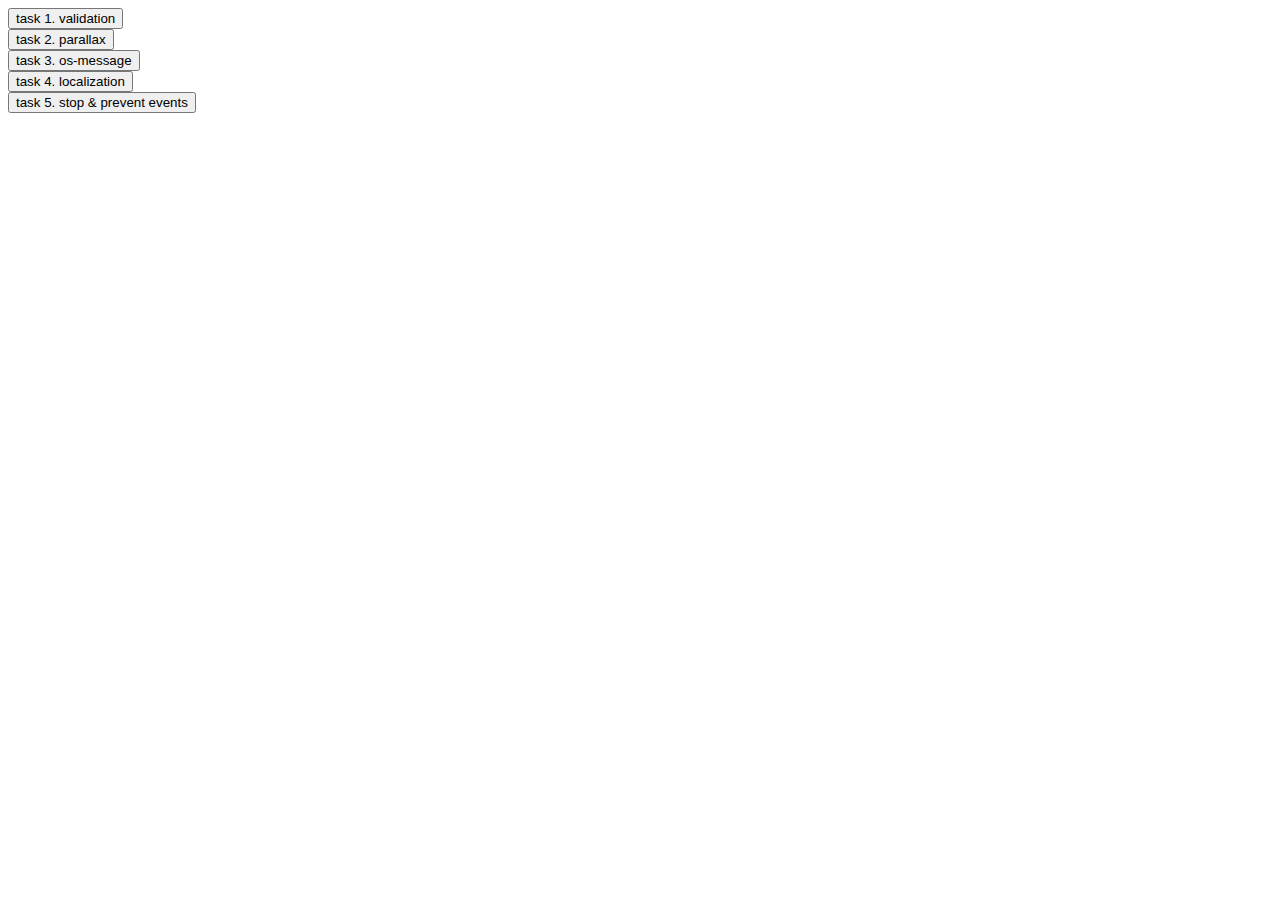
==== index.html @ 4566f014 "added main html file" ====
<!DOCTYPE html>
<html>

  <head>
    <meta charset="utf-8">
    <link rel="stylesheet" type="text/css" href="css/style.css">
    <title>task_5.stop_and_prevent_events</title>
  </head>

  <body>
    <div class="container">
      <div class="first_task">
        <a href="task_1.validation/index.html">
          <button>task 1. validation</button>
        </a>
      </div>
      <div class="second_task">
        <a href="task_2.parallax/index.html">
          <button>task 2. parallax</button>
        </a>
      </div>
      <div class="third_task">
        <a href="task_3.os-message/index.html">
          <button>task 3. os-message</button>
        </a>
      </div>
      <div class="fourth_task">
        <a href="task_4.localization/index.html">
          <button>task 4. localization</button>
        </a>
      </div>
      <div class="fifth_task">
        <a href="task_5.stop_and_prevent_events/index.html">
          <button>task 5. stop & prevent events</button>
        </a>
      </div>
    </div>
  </body>

</html>
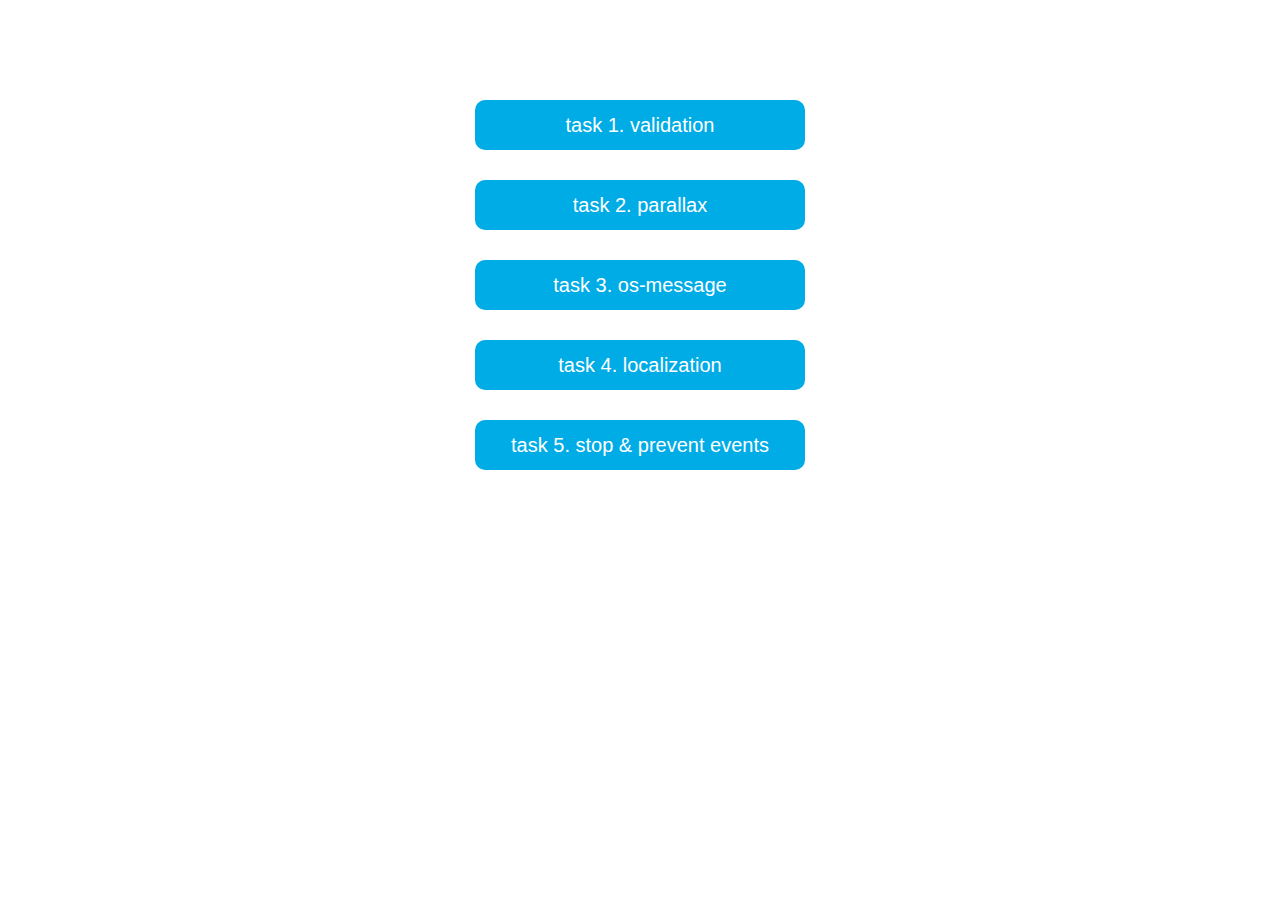
==== commit 27b7eb33: "changed tag title" ====
--- a/index.html
+++ b/index.html
@@ -4,7 +4,7 @@
   <head>
     <meta charset="utf-8">
     <link rel="stylesheet" type="text/css" href="css/style.css">
-    <title>task_5.stop_and_prevent_events</title>
+    <title>DOM-BOM-homework</title>
   </head>
 
   <body>
--- a/css/style.css
+++ b/css/style.css
@@ -0,0 +1,56 @@
+* {
+  margin: 0;
+  padding: 0;
+}
+
+body {
+  background-image: url('http://kleineganz.com/wp-content/uploads/2016/12/reflection.jpg');
+  background-size: cover;
+  background-repeat: no-repeat;
+}
+
+.container {
+  display: flex;
+  flex-direction: column;
+  justify-content: center;
+  align-items: center;
+}
+
+.first_task {
+  margin-top: 100px;
+}
+
+.second_task {
+  margin-top: 30px;
+}
+
+.third_task {
+  margin-top: 30px;
+}
+
+.fourth_task {
+  margin-top: 30px;
+}
+
+.fifth_task {
+  margin-top: 30px;
+}
+
+button {
+  width: 330px;
+  height: 50px;
+  background-color: #00ace6;
+  border: none;
+  outline: none;
+  border-radius: 10px;
+  box-shadow: 0 1px 30px 0 #ffffff;
+  font-size: 20px;
+  color: #ffffff;
+}
+
+button:hover {
+  box-shadow: 0 1px 40px 0 #ffffff;
+  cursor: pointer;
+  font-size: 21px;
+  background-color: #0086b3;
+}